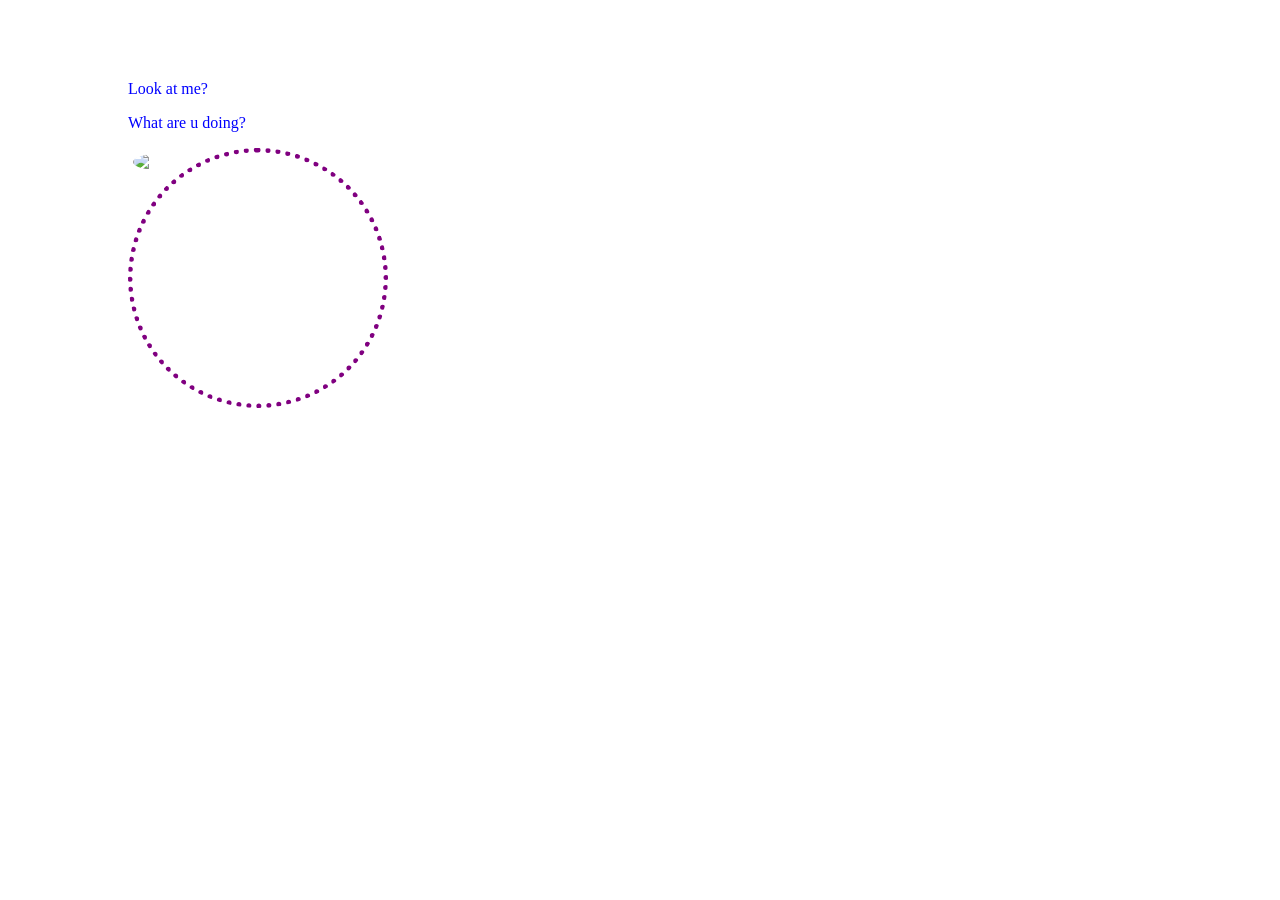
==== B1/index.html @ eed82903 "first commit" ====
<!DOCTYPE html>
<html lang="en">

<head>
    <meta charest="UTF-8">
    <meta name="viewport" content="width=device-with", inital-scale=1.0>
    <title>Wwindd</title>
    <link rel="shortcut icon" href="https://media.cognitus.store/wp-content/uploads/2026/09/ba-khi-meme-12.webp"
     type="image/x-icon">
     <link rel="stylesheet" href="./css/style.css">
</head>

<body>

    <div>
        <h1>Wwindd</h1>
        <p>Look at me?</p>
        <p>What are u doing?</p>
    <div>

    <div class="avatar">
        <img src="https://images.steamusercontent.com/ugc/56956953713697985/2B6FC91C2A34AAEF1928FF1B127519B528F84B63/?imw=512&&ima=fit&impolicy=Letterbox&imcolor=%23000000&letterbox=false" alt="Not me">
    </div>

    <div>
        <h3>FF</h3>
        <ul>
            <li>sleep</li>
            <li>sleepp</li>

        </ul>

        <ol>
            <li>slkdfkjaewokfmasdvodsgajie4g9emb939g93g 83kvjweyi #UON*Uighn9feg3</li>
            <li>slkdfkjaewokfmasdvodsgajie4g9emb939g93g 83kvjweyi #UON*Uighn9feg3</li>
        </ol>
    
    </div>


</body>

</html>
---- B1/css/style.css ----
/* universe, priority: 5 */
* {
    color: white;
}

/* tag name, priority: 4 */
p {
    color: blue;
}

/* class name, priority: 3 */
.sub-title {
    color: green;
}

/* id name, priority: 2 */
#sub1 {
    color: yellow;
}

/* inline code, priority: 1
vd: style="color:blueviolet"
*/

/*================================================= */
body {
    /* viền trong */
    padding: 0 10%;
    /* viền ngoài */
    margin: 0;
    background-image: url(https://i.pinimg.com/originals/ee/d1/f3/eed1f39f680461896717af4e7f40a2c3.gif);
    background-size: cover;
    overflow: hidden;
}


.avatar {
  width: 250px;
  height: 250px;
  border-radius: 50%;
  border: 5px dotted purple;
}

.avatar img {
    width: 100%;
    height: 100%;
    border-radius: 50%;
    object-fit: cover;
}

.avatar:hover {
  transform: scale(1.1);
  transition: all 0.5s;
}
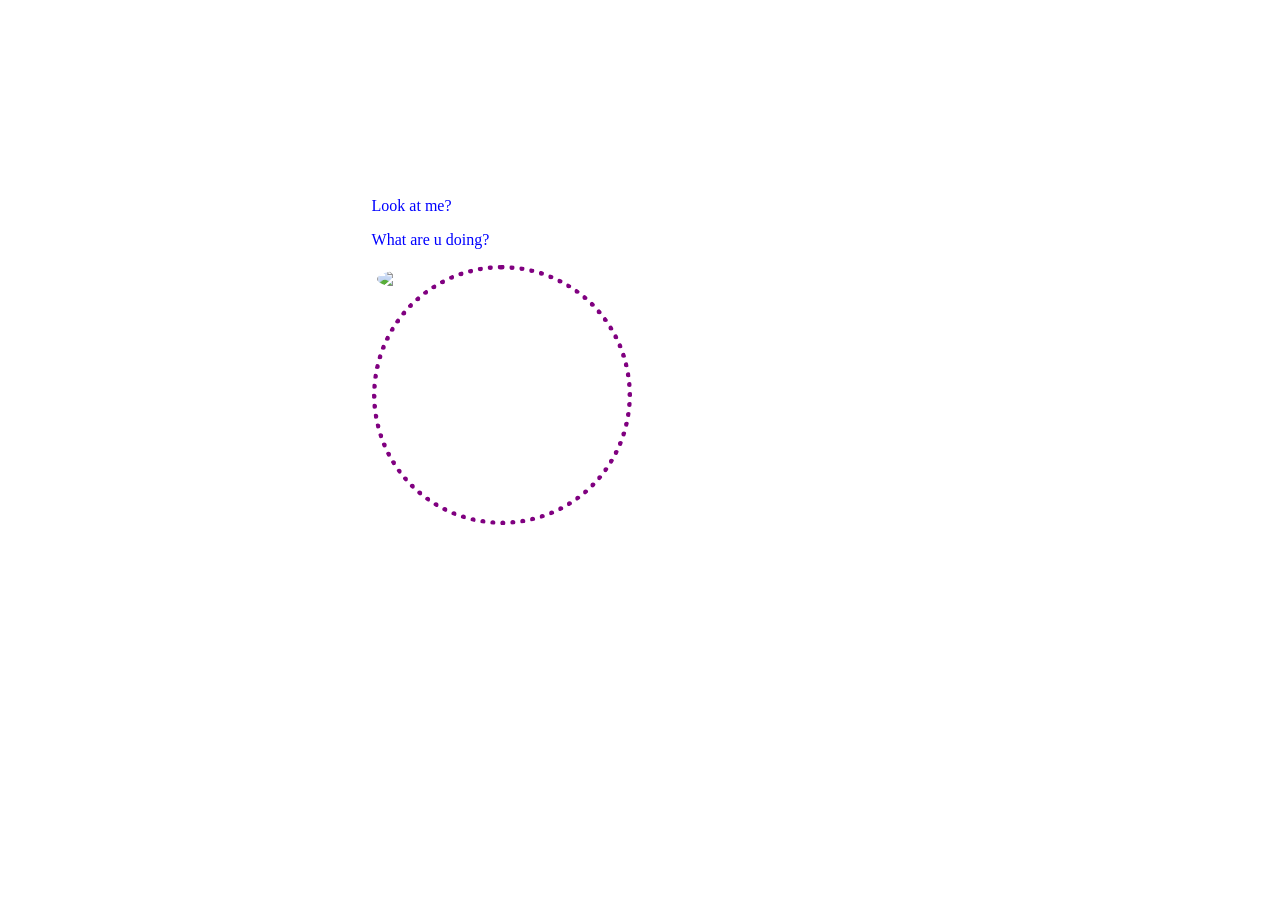
==== commit 7006cbdb: "b2" ====
--- a/B1/index.html
+++ b/B1/index.html
@@ -6,8 +6,9 @@
     <meta name="viewport" content="width=device-with", inital-scale=1.0>
     <title>Wwindd</title>
     <link rel="shortcut icon" href="https://media.cognitus.store/wp-content/uploads/2026/09/ba-khi-meme-12.webp"
-     type="image/x-icon">
-     <link rel="stylesheet" href="./css/style.css">
+    type="image/x-icon">
+    <link rel="stylesheet" href="https://cdnjs.cloudflare.com/ajax/libs/font-awesome/7.3.1/css/all.min.css" integrity="sha512-QeR2VH+lsBE5LSAe1Q5EnTBbe7XTBubt8dG93Y7gidSgdMCr8nVqKcfKAMyN96SV8KDbZVTDXChatu5G2KQGzg==" crossorigin="anonymous" referrerpolicy="no-referrer">
+    <link rel="stylesheet" href="./css/style.css">
 </head>
 
 <body>
@@ -22,7 +23,7 @@
         <img src="https://images.steamusercontent.com/ugc/56956953713697985/2B6FC91C2A34AAEF1928FF1B127519B528F84B63/?imw=512&&ima=fit&impolicy=Letterbox&imcolor=%23000000&letterbox=false" alt="Not me">
     </div>
 
-    <div>
+    <div id="hobbies">
         <h3>FF</h3>
         <ul>
             <li>sleep</li>
@@ -38,6 +39,52 @@
     </div>
 
 
+
+    <div id=""connect"">
+        <h3>Don't click that</h3>
+        <ul>
+            <li><a href="https://www.tiktok.com/@wind.love.u" target="_blank">
+                    <i class="fa-brands fa-tiktok"></i>
+                    <i class="fa-brands fa-tiktok"></i>
+                    <i class="fa-brands fa-tiktok"></i>
+                    <i class="fa-brands fa-tiktok"></i>
+                    <i class="fa-brands fa-tiktok"></i>
+                    <i class="fa-brands fa-tiktok"></i>
+                    <i class="fa-brands fa-tiktok"></i>
+                    <i class="fa-brands fa-tiktok"></i>
+                    <i class="fa-brands fa-tiktok"></i>
+                    <i class="fa-brands fa-tiktok"></i>
+                    <i class="fa-brands fa-tiktok"></i>
+                    <i class="fa-brands fa-tiktok"></i>
+
+               </a>
+            </li>
+
+            <li><a href="https://www.youtube.com/shorts/34RrVm5qD44" target="_blank">
+                    <i class="fa-brands fa-youtube"></i>
+                    <i class="fa-brands fa-youtube"></i>
+                    <i class="fa-brands fa-youtube"></i>
+                    <i class="fa-brands fa-youtube"></i>
+                    <i class="fa-brands fa-youtube"></i>
+                    <i class="fa-brands fa-youtube"></i>
+                    <i class="fa-brands fa-youtube"></i>
+                    <i class="fa-brands fa-youtube"></i>
+                    <i class="fa-brands fa-youtube"></i>
+                    <i class="fa-brands fa-youtube"></i>
+                    <i class="fa-brands fa-youtube"></i>
+                    <i class="fa-brands fa-youtube"></i>
+                    <i class="fa-brands fa-youtube"></i>
+                    <i class="fa-brands fa-youtube"></i>
+                </a>
+
+            </li>
+
+        </ul>
+
+        
+
+    </div>
+
 </body>
 
 </html>
--- a/B1/css/style.css
+++ b/B1/css/style.css
@@ -31,6 +31,12 @@
     background-image: url(https://i.pinimg.com/originals/ee/d1/f3/eed1f39f680461896717af4e7f40a2c3.gif);
     background-size: cover;
     overflow: hidden;
+
+    display: flex;
+    align-items: center;
+    justify-content: center;
+    height: 100vh;
+    flex-direction: column; 
 }
 
 
@@ -51,4 +57,5 @@
 .avatar:hover {
   transform: scale(1.1);
   transition: all 0.5s;
-}+}
+
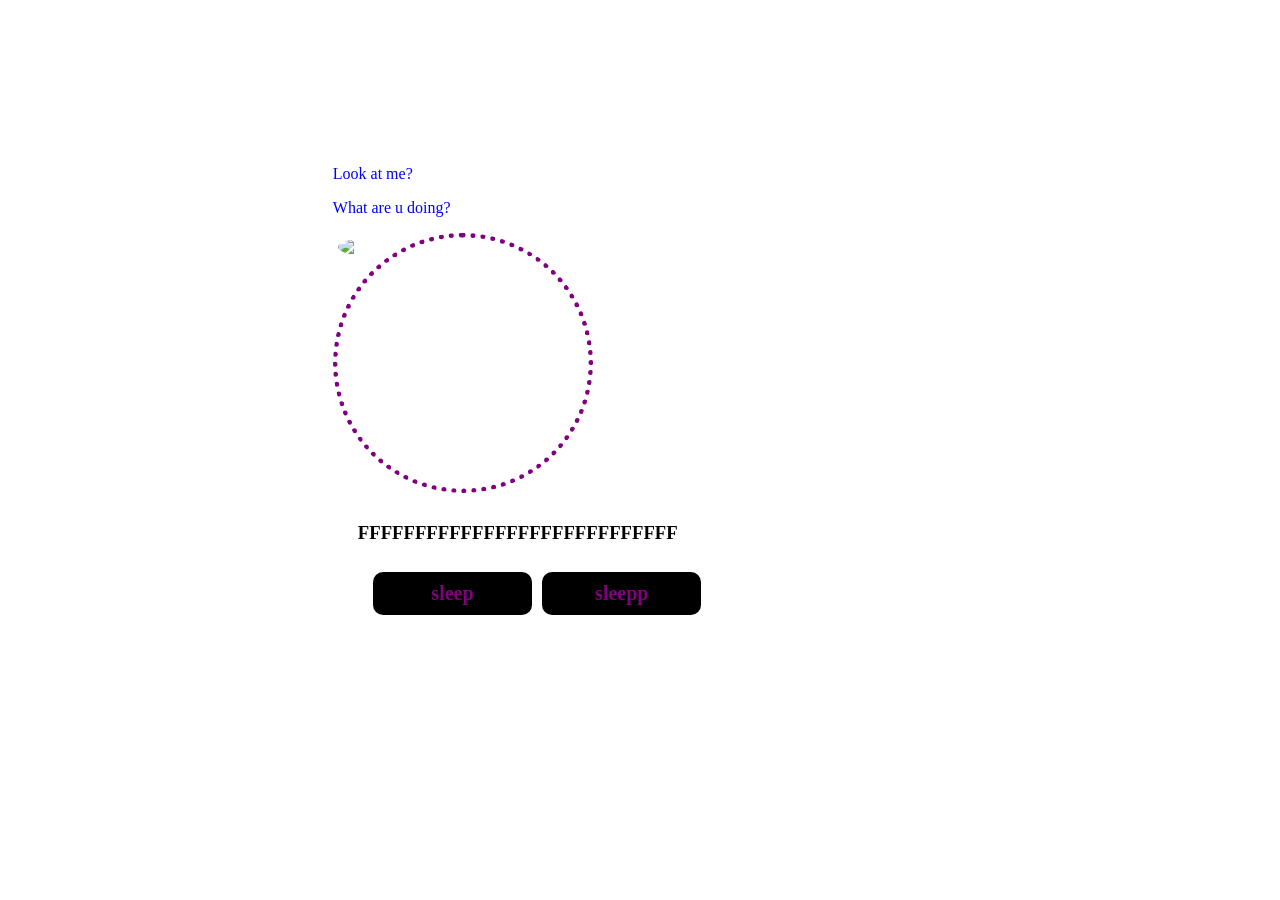
==== commit 463336ec: "quai vat banh mi buoi 3 dang an thit chuot trong ham chua banh trang" ====
--- a/B1/index.html
+++ b/B1/index.html
@@ -13,7 +13,7 @@
 
 <body>
 
-    <div>
+    <div id="info">
         <h1>Wwindd</h1>
         <p>Look at me?</p>
         <p>What are u doing?</p>
@@ -24,7 +24,7 @@
     </div>
 
     <div id="hobbies">
-        <h3>FF</h3>
+        <h3>FFFFFFFFFFFFFFFFFFFFFFFFFFFF</h3>
         <ul>
             <li>sleep</li>
             <li>sleepp</li>
--- a/B1/css/style.css
+++ b/B1/css/style.css
@@ -59,3 +59,47 @@
   transition: all 0.5s;
 }
 
+
+#hobbies h3, #connect h3 {
+    text-align: left;
+    width:100%;
+    padding: 10px 25px;
+    color: black;
+    background: white;
+    border-radius: 10px;
+}
+
+#hobbies h3:hover, #connect h3:hover {
+    background: blueviolet;
+    transition: all 0.5s;
+    cursor: pointer;
+}
+
+#hobbies, #connect, #info {
+    width: 60%;
+}
+
+#hobbies ul, #connect ul {
+    list-style: none;
+    display: grid;
+    grid-template-columns: repeat(auto-fit, minmax(150px, 1fr));
+    gap: 10px;
+    grid-template-columns: 1 fr;
+    text-align: center;
+}
+
+#hobbies ul li,
+#connect ul li {
+    background: black;
+    padding: 10px;
+    border-radius: 10px;
+    color: purple;
+    font-weight: bold;
+    font-size: 20px;
+}
+
+#hobbies ul li i,
+#connect ul li i {
+    box-shadow: 0 0 10px rgba(0, 0, 0, 0.5);
+    cursor: pointer;
+}
